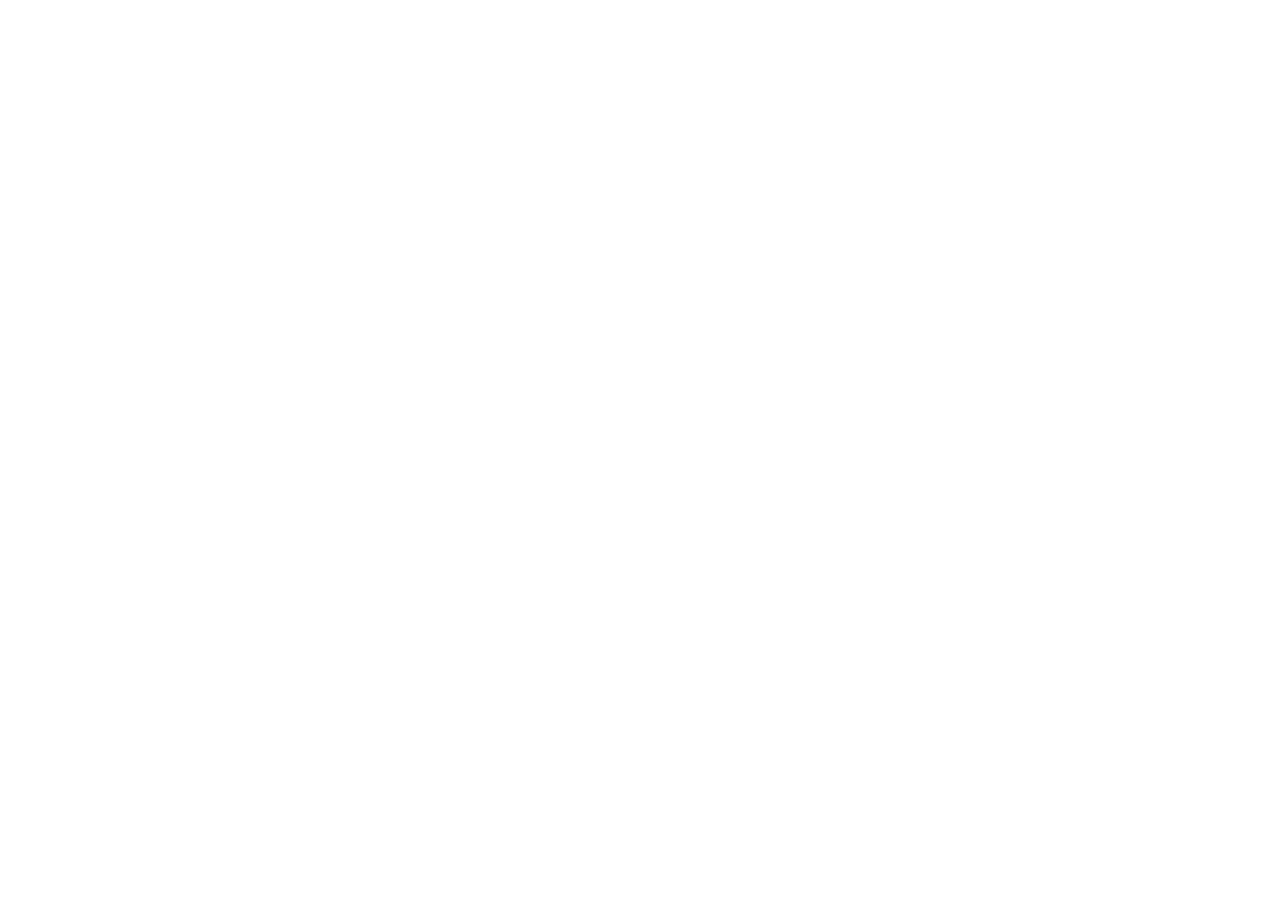
==== touch-slider/index.html @ a3b34fe0 "Touch Slider - Initial commit" ====
<!DOCTYPE html>
<html lang="en">
<head>
    <meta charset="UTF-8">
    <meta http-equiv="X-UA-Compatible" content="IE=edge">
    <meta name="viewport" content="width=device-width, initial-scale=1.0">
    <title>Touch Slider</title>
</head>
<body>
    
</body>
</html>
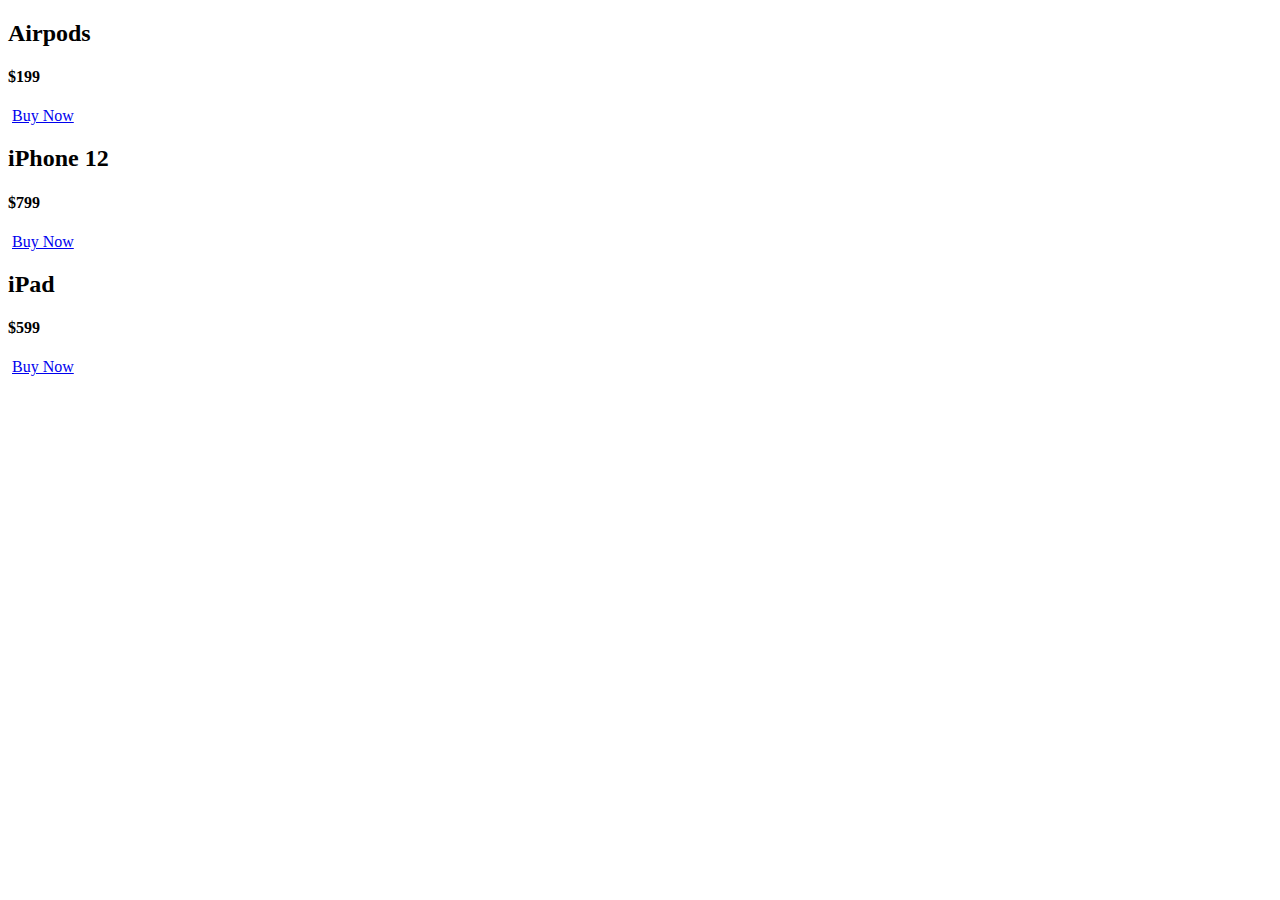
==== commit c22c1fcd: "Touch Slider - Added Basic Markup" ====
--- a/touch-slider/index.html
+++ b/touch-slider/index.html
@@ -4,9 +4,32 @@
     <meta charset="UTF-8">
     <meta http-equiv="X-UA-Compatible" content="IE=edge">
     <meta name="viewport" content="width=device-width, initial-scale=1.0">
+    <link rel="stylesheet" href="style.css">
     <title>Touch Slider</title>
 </head>
 <body>
-    
+    <div class="slider-container">
+        <div class="slide">
+            <h2>Airpods</h2>
+            <h4>$199</h4>
+            <img src="https://i.ibb.co/y08W0Jx/image1.png" alt="">
+            <a href="#" class="btn">Buy Now</a>
+        </div>
+        <div class="slide">
+            <h2>iPhone 12</h2>
+            <h4>$799</h4>
+            <img src="https://i.ibb.co/NYdGg2q/image2.png" alt="" />
+            <a href="#" class="btn">Buy Now</a>
+          </div>
+          <div class="slide">
+            <h2>iPad</h2>
+            <h4>$599</h4>
+            <img src="https://i.ibb.co/Jd3t4hQ/image3.png" alt="" />
+            <a href="#" class="btn">Buy Now</a>
+          </div>
+    </div>
+
+
+    <script src="script.js"></script>
 </body>
 </html>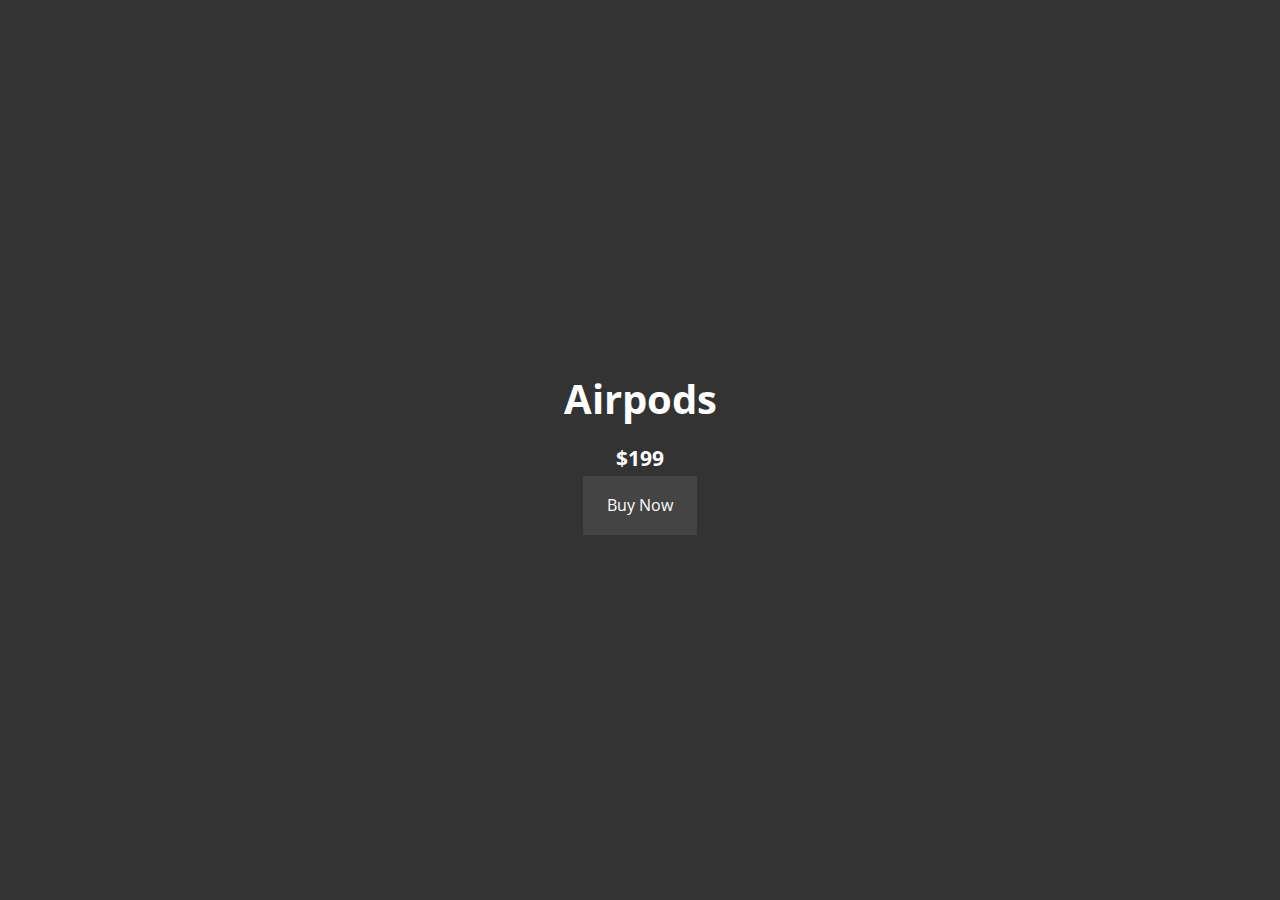
==== commit e5dbe4d4: "Touch Slider - Added Touch and Mouse event with additional JS logic" ====
--- a/touch-slider/index.html
+++ b/touch-slider/index.html
@@ -4,7 +4,7 @@
     <meta charset="UTF-8">
     <meta http-equiv="X-UA-Compatible" content="IE=edge">
     <meta name="viewport" content="width=device-width, initial-scale=1.0">
-    <link rel="stylesheet" href="style.css">
+    <link rel="stylesheet" href="style.css" type="text/css">
     <title>Touch Slider</title>
 </head>
 <body>
--- a/touch-slider/style.css
+++ b/touch-slider/style.css
@@ -0,0 +1,68 @@
+@import url("https://fonts.googleapis.com/css2?family=Open+Sans&display=swap");
+
+* {
+  box-sizing: border-box;
+  margin: 0;
+  padding: 0;
+}
+
+html,
+body {
+  font-family: "Open Sans", sans-serif;
+  height: 100%;
+  width: 100%;
+  overflow: hidden;
+  background-color: #333;
+  color: #fff;
+  line-height: 1.7;
+}
+
+.slider-container {
+  height: 100vh;
+  display: inline-flex;
+  overflow: hidden;
+  transform: translateX(0);
+  transition: transform 0.3s ease-out;
+  cursor: grab;
+}
+
+.slide {
+  max-height: 100vh;
+  width: 100vw;
+  display: flex;
+  flex-direction: column;
+  align-items: center;
+  justify-content: center;
+  padding: 1rem;
+  user-select: none;
+}
+
+.slide img {
+  max-width: 100%;
+  max-height: 60%;
+}
+
+.slide h2 {
+  font-size: 2.5rem;
+  margin-bottom: 0.5rem;
+}
+
+.slide h4 {
+  font-size: 1.3rem;
+}
+
+.btn {
+  background-color: #444;
+  color: #fff;
+  text-decoration: none;
+  padding: 1rem 1.5rem;
+}
+
+.grabbing {
+  cursor: grabbing;
+}
+
+.grabbing .slide img {
+  transform: scale(0.9);
+  transition: transform 0.3s ease-in-out;
+}
